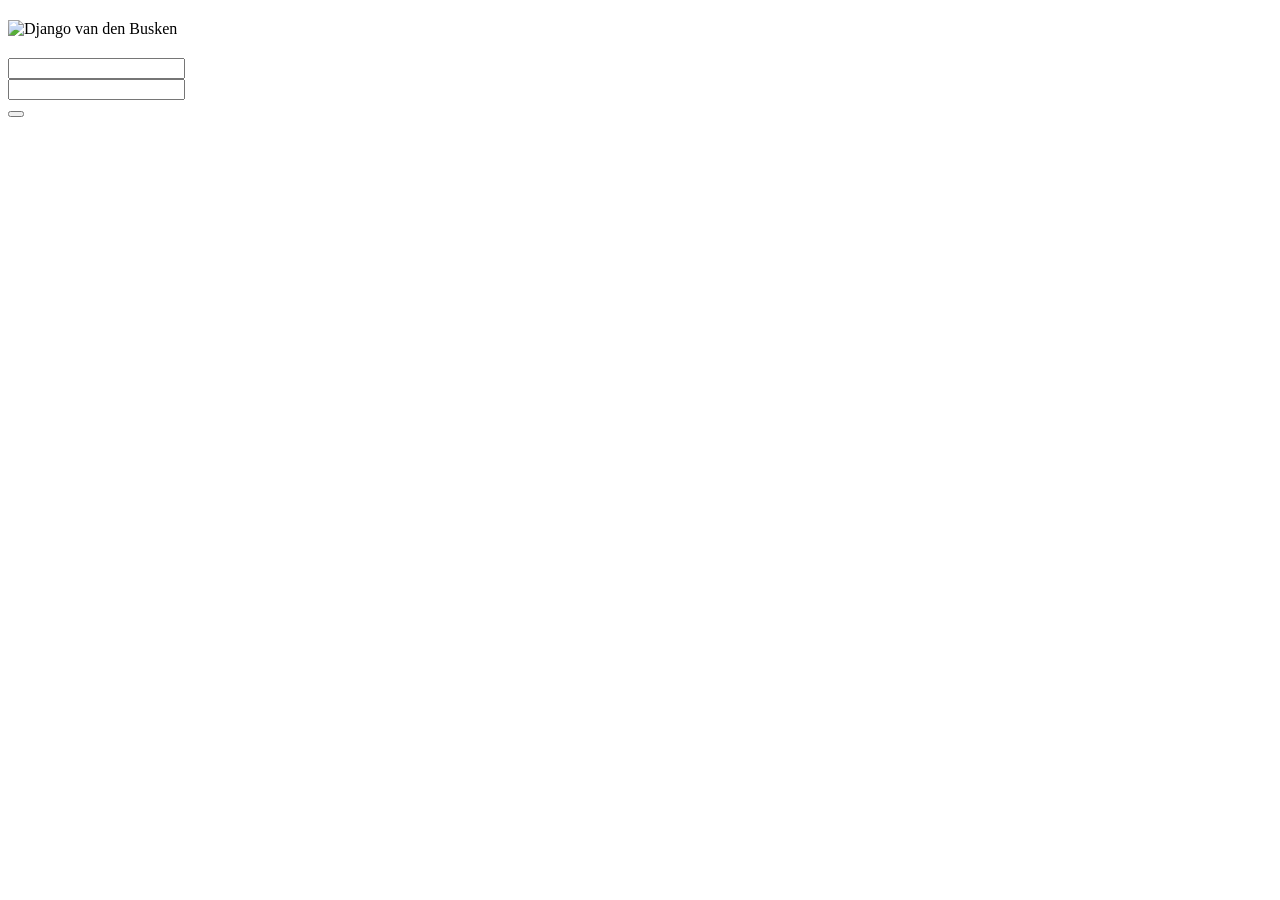
==== about.html @ bed444c1 "Add files via upload" ====
<!DOCTYPE html>
<html lang="en">
<head>
    <meta charset="UTF-8">
    <meta name="viewport" content="width=device-width, initial-scale=1.0">
    <meta name="description" data-i18n="about.meta.description">
    <title data-i18n="about.meta.title"></title>
    <link rel="icon" type="image/x-icon" href="./assets/favicon/favicon.ico">
    <link rel="icon" type="image/png" sizes="32x32" href="./assets/favicon/favicon-32x32.png">
    <link rel="icon" type="image/png" sizes="16x16" href="./assets/favicon/favicon-16x16.png">
    <link rel="apple-touch-icon" sizes="180x180" href="./assets/favicon/apple-touch-icon.png">
    <link rel="manifest" href="./assets/favicon/site.webmanifest">
    <script src="https://cdn.tailwindcss.com"></script>
    <script src="https://unpkg.com/feather-icons"></script>
    <script src="https://cdn.jsdelivr.net/npm/feather-icons/dist/feather.min.js"></script>
    <script>
                        tailwind.config = {
                            theme: {
                                extend: {
                                    colors: {
                                        primary: '#e9d7bd',
                                        secondary: '#B99A81',
                                        accent: '#333333',
}
                                }
                            }
                        }
</script>
    <link rel="stylesheet" href="./assets/css/style.css">
</head>
<body class="bg-primary text-gray-100">
<div id="top-of-page"></div>




<!-- About Banner -->
<section class="pt-32 pb-20 bg-secondary reveal-stagger">
    <div class="container mx-auto px-6 text-center reveal-stagger">
        <h1 class="text-4xl md:text-6xl font-bold mb-6 text-white" data-i18n="about.banner.title"></h1>
        <p class="text-xl text-white/90 max-w-3xl mx-auto" data-i18n="about.banner.subtitle"></p>
    </div>
</section>

<!-- Photo and Text Block Section -->
<section class="py-20 bg-primary reveal-stagger">
    <div class="container mx-auto px-6">
        <div class="flex flex-col md:flex-row items-center">
            <div class="md:w-1/2 mb-10 md:mb-0 md:pr-8 ">
                <img src="./assets/Images/fotoshoot/Django-18.jpg" alt="Django van den Busken">
            </div>
            <div class="md:w-1/2">
                <h2 class="text-3xl md:text-4xl font-bold mb-6 text-white reveal-stagger" data-i18n="about.section.name"></h2>

                <p class="text-lg text-gray-700 mb-6" data-i18n="about.section.paragraph1"></p>
                <p class="text-lg text-gray-700 mb-6" data-i18n="about.section.paragraph2"></p>
                <p class="text-lg text-gray-700 mb-6" data-i18n="about.section.paragraph3"></p>

                <div class="flex flex-wrap gap-4 reveal-stagger">
                    <div class="bg-white/10 p-4 rounded-lg">
                        <h3 class="font-bold text-gray-800" data-i18n="about.section.stat_experience_value"></h3>
                        <p class="text-gray-700" data-i18n="about.section.stat_experience_label"></p>
                    </div>
                    <div class="bg-white/10 p-4 rounded-lg">
                        <h3 class="font-bold text-gray-800" data-i18n="about.section.stat_projects_value"></h3>
                        <p class="text-gray-700" data-i18n="about.section.stat_projects_label"></p>
                    </div>
                    <div class="bg-white/10 p-4 rounded-lg">
                        <h3 class="font-bold text-gray-800" data-i18n="about.section.stat_awards_value"></h3>
                        <p class="text-gray-700" data-i18n="about.section.stat_awards_label"></p>
                    </div>
                </div>
            </div>
        </div>
    </div>
</section>

<!--Brands Section-->
<div class="content">
        <div class="inf-slider__outer-container reveal-stagger">
            <!-- Make inner slider absolute, move with JS, slice elements outside of parent container -->
             <div><h2 class="text-3xl md:text-4xl font-bold mb-12 text-center text-shadow-subtle" data-i18n="index.brands.title"></h2>
            <script type="module" src="./assets/JS/script.js"></script>
            </div>
        </div>
    </div>

<!-- Newsletter Section -->
<section class="py-20 bg-primary/10">
    <div class="container mx-auto px-6 reveal">
        <div class="max-w-2xl mx-auto text-center">
            <h2 class="text-3xl md:text-4xl font-bold mb-6 text-white text-shadow-subtle" data-i18n="about.news.title"></h2>

            <p class="text-lg text-gray-700 mb-8" data-i18n="about.news.subtitle"></p>

           <form class="grid grid-cols-1 sm:grid-cols-2 gap-4"
      action="https://api.web3forms.com/submit" method="POST">
  <input type="hidden" name="access_key" value="23b78eca-0057-41c8-b9d3-3461f44a1940">

  <div class="sm:flex-1">
    <input type="text"
           name="name"
           required
            placeholder=""
            data-i18n-placeholder="about.news.name"
           class="w-full px-6 py-3 bg-white/10 border border-white/40 rounded-lg focus:outline-none focus:ring-2 focus:ring-accent text-black placeholder-black/30">
  </div>

  <div class="sm:flex-1">
    <input type="email"
           name="email"
           required
           placeholder=""
            data-i18n-placeholder="about.news.email"
           class="w-full px-6 py-3 bg-white/10 border border-white/40 rounded-lg focus:outline-none focus:ring-2 focus:ring-accent text-black placeholder-black/30">
  </div>

  <button type="submit"
          class="sm:col-span-2 bg-accent hover:bg-accent/90 text-white px-8 py-3 rounded-full font-medium transition-all shadow-lg" data-i18n="about.news.button">
  </button>
</form>
            <p class="text-sm text-black-200/70 mt-4 text-shadow-subtle">
            <a href="https://drive.google.com/file/d/1Plbt774JwQTBChUM1iTGbqXN_gj77_e3/view?usp=sharing" 
            target="_blank"
                rel="noopener noreferrer"
            class="underline hover:text-black" data-i18n="footer.ps"></a></p>
        </div>
    </div>
</section>

  <!-- Footer-->
  <div id="footer-container"></div>

  <!-- JS -->
  <script src="./assets/JS/layout.js" defer></script>
  <script src="./assets/JS/site.js" defer></script>
  <script src="./assets/JS/lang.js" defer></script>
</body>
</html>
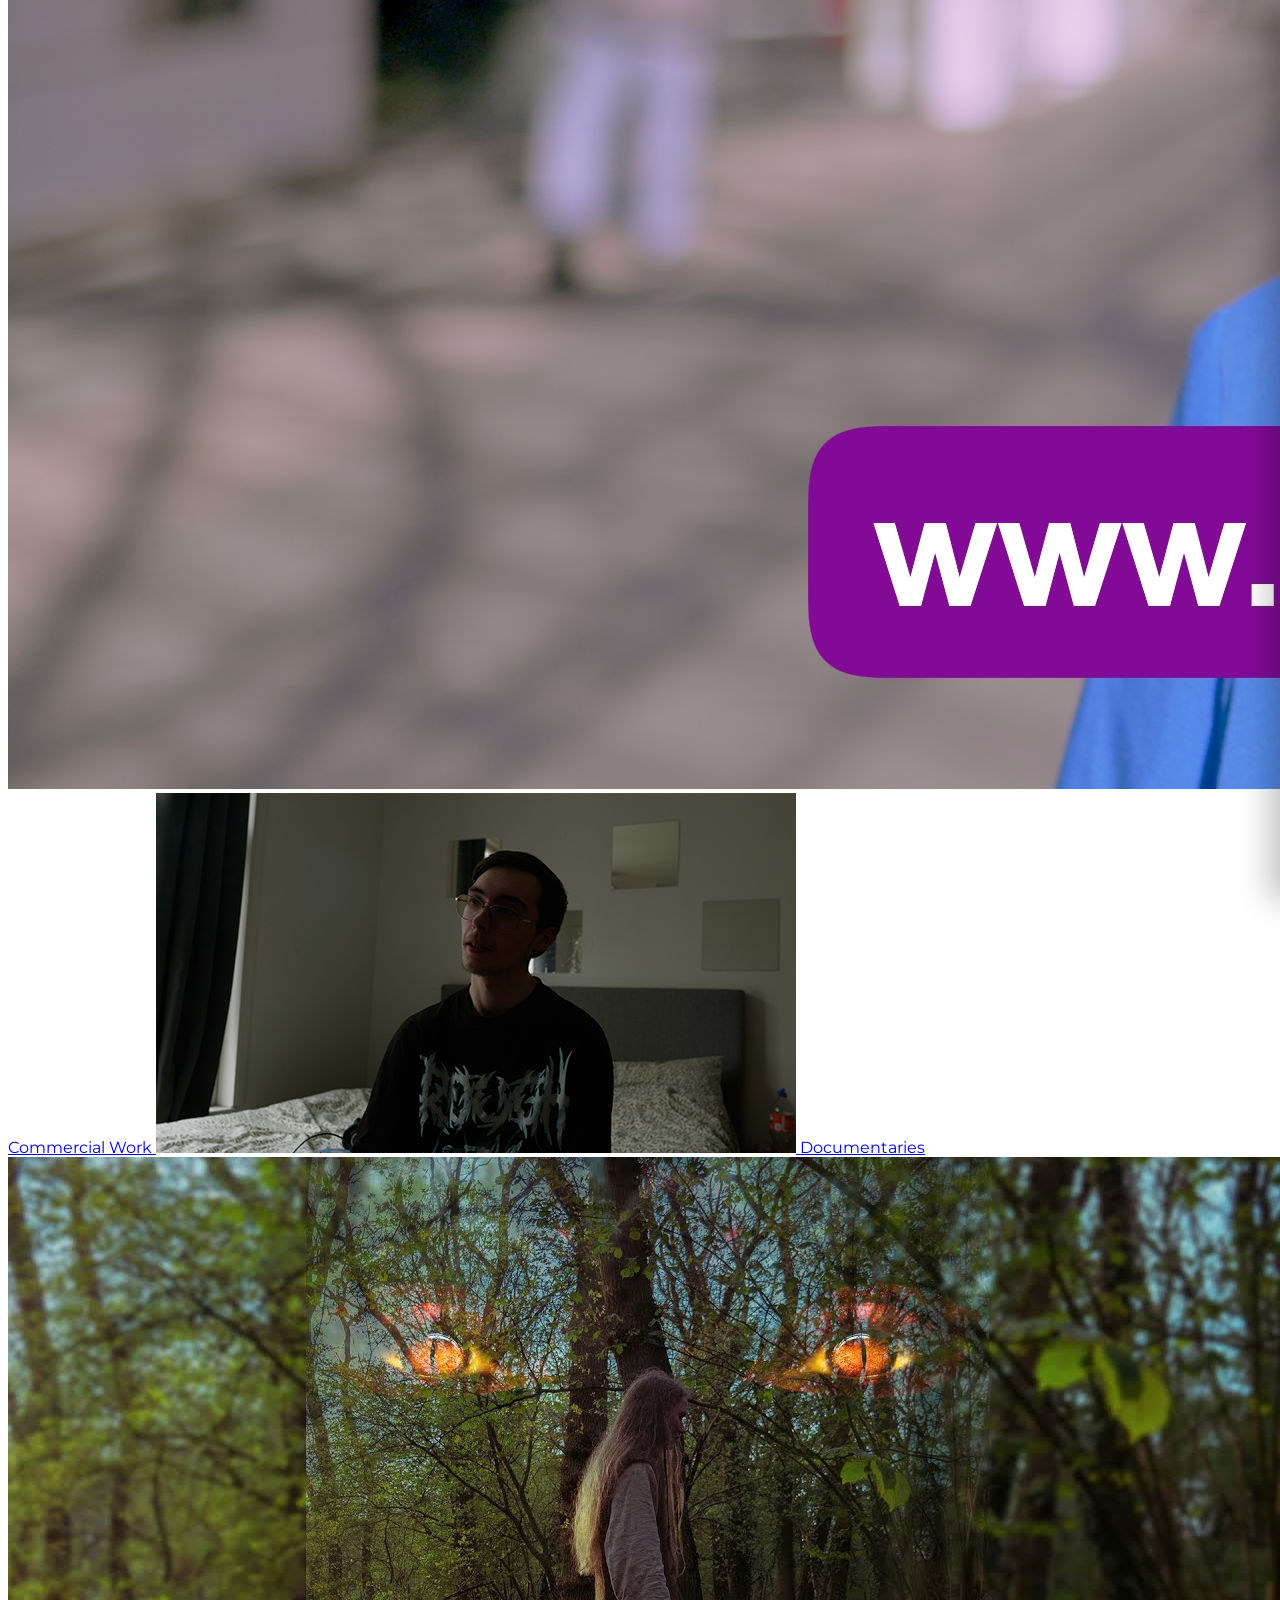
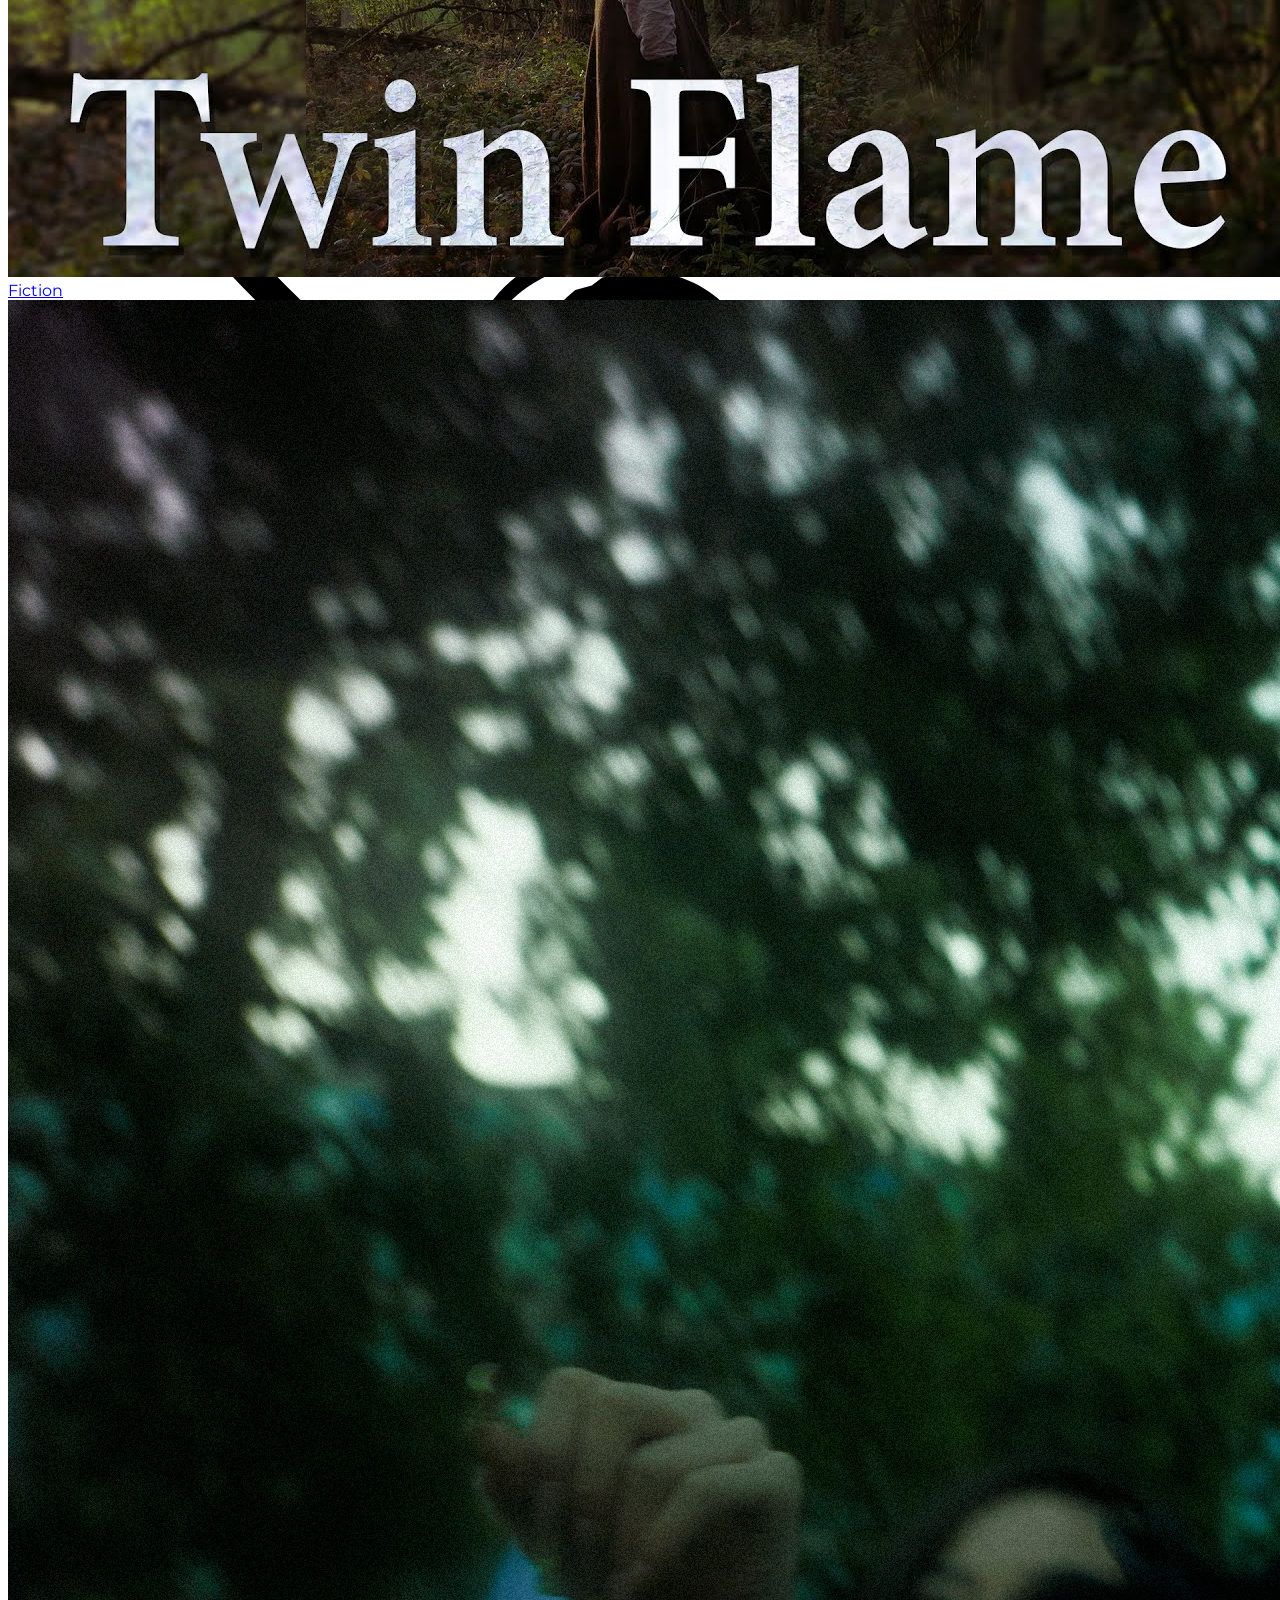
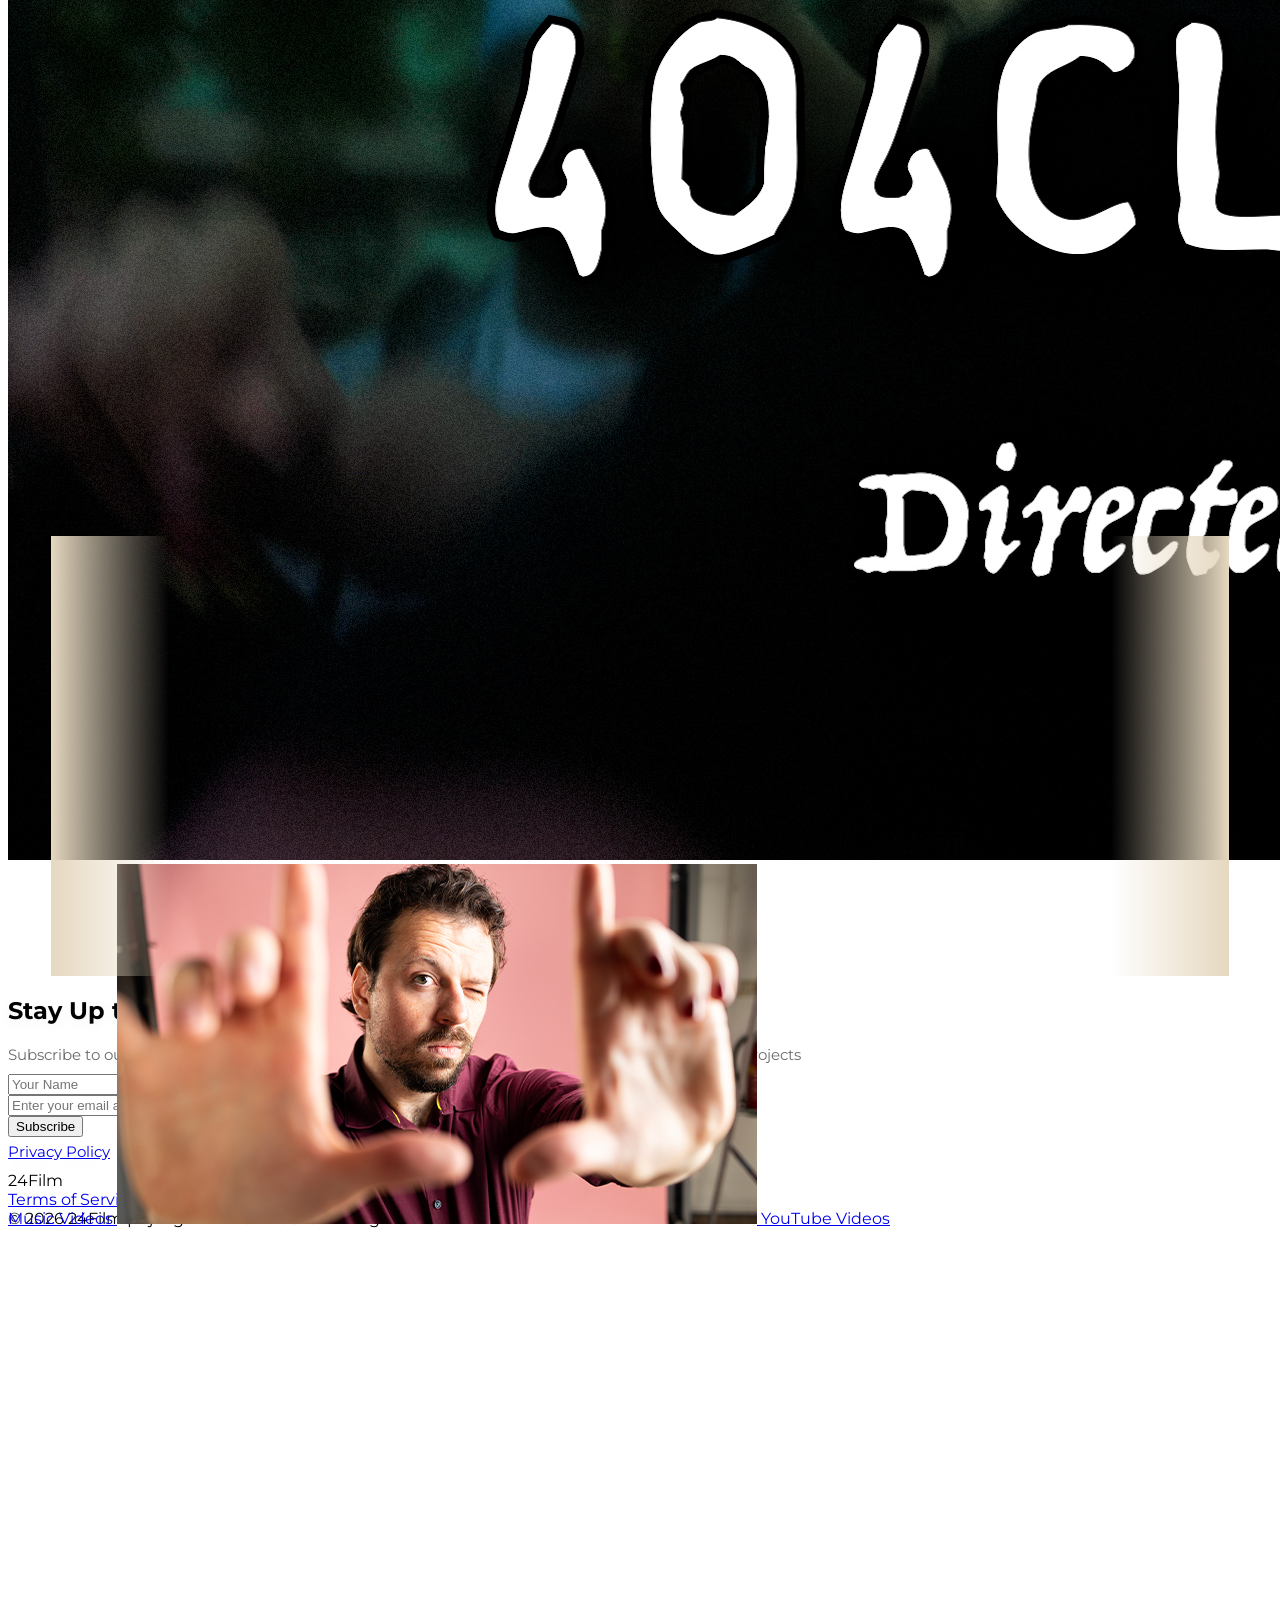
==== commit de0773e0: "patch 24-3-2026, fixed visibility on text forms, added inner scroll and x to close feature to portfo" ====
--- a/about.html
+++ b/about.html
@@ -35,10 +35,12 @@
 
 
 <!-- About Banner -->
-<section class="pt-32 pb-20 bg-secondary reveal-stagger">
-    <div class="container mx-auto px-6 text-center reveal-stagger">
-        <h1 class="text-4xl md:text-6xl font-bold mb-6 text-white" data-i18n="about.banner.title"></h1>
-        <p class="text-xl text-white/90 max-w-3xl mx-auto" data-i18n="about.banner.subtitle"></p>
+<section class="page-banner">
+    <div class="page-banner__inner">
+        <div class="page-banner__content">
+            <h1 class="page-banner__title" data-i18n="about.banner.title"></h1>
+            <p class="page-banner__subtitle" data-i18n="about.banner.subtitle"></p>
+        </div>
     </div>
 </section>
 
@@ -103,7 +105,7 @@
            required
             placeholder=""
             data-i18n-placeholder="about.news.name"
-           class="w-full px-6 py-3 bg-white/10 border border-white/40 rounded-lg focus:outline-none focus:ring-2 focus:ring-accent text-black placeholder-black/30">
+           class="w-full px-6 py-3 bg-white/10 border border-white/40 rounded-lg focus:outline-none focus:ring-2 focus:ring-accent text-gray-700/90 placeholder-black/30">
   </div>
 
   <div class="sm:flex-1">
@@ -112,7 +114,7 @@
            required
            placeholder=""
             data-i18n-placeholder="about.news.email"
-           class="w-full px-6 py-3 bg-white/10 border border-white/40 rounded-lg focus:outline-none focus:ring-2 focus:ring-accent text-black placeholder-black/30">
+           class="w-full px-6 py-3 bg-white/10 border border-white/40 rounded-lg focus:outline-none focus:ring-2 focus:ring-accent text-gray-700/90 placeholder-black/30">
   </div>
 
   <button type="submit"
--- a/assets/css/style.css
+++ b/assets/css/style.css
@@ -0,0 +1,507 @@
+/* Google Fonts Import and Global Styles */
+@import url('https://fonts.googleapis.com/css2?family=Montserrat:wght@300;400;600;700&display=swap');
+body {
+            font-family: 'Montserrat', sans-serif;
+            scroll-behavior: smooth;
+        }
+.video-container {
+            position: relative;
+            width: 100vw;
+            height: 100vh;
+            overflow: hidden;
+        }
+ .video-container video {
+            min-width: 100%;
+            min-height: 100%;
+            position: absolute;
+            top: 50%;
+            left: 50%;
+            transform: translate(-50%, -50%);
+            object-fit: cover;
+        }
+        
+.transition-all {
+            transition: all 0.3s ease;
+        }
+
+.text-shadow-subtle {
+  text-shadow: 0 3px 15px rgba(0,0,0,0.06);
+}
+
+.text-shadow-cinematic {
+  text-shadow: 0 4px 20px rgba(0,0,0,0.45);
+}
+
+.text-shadow-beige-glow {
+  text-shadow: 0 0 12px rgba(233,215,189,0.6);
+}
+h1 {
+	font-size: 16px;
+	margin-top: 0;
+}
+
+p {
+	color: rgba(78, 78, 78, 0.84);
+	font-size: 15px;
+	margin-bottom: 10px;
+	margin-top: 5px;
+}
+
+.card {
+	max-width: 620px;
+	margin: 0 auto;
+	padding: 16px;
+	border: 1px solid rgb(255, 255, 255);
+	border-radius: 16px;
+}
+
+.card p:last-child {
+	margin-bottom: 0;
+}
+
+:root {
+  --header-height: 60px; /* adjust if your header is taller/shorter */
+}
+/* Video overlay theme (site-aligned, replaces "white pop" look) */
+#video-overlay{
+  align-items: center !important;     /* overrides Tailwind items-end */
+  justify-content: center !important;
+  padding: 24px;                      /* breathing room on small screens */
+  background: rgba(0, 0, 0, 0.55) !important;
+}
+
+#video-box{
+  background: rgba(230, 216, 192, 0.20) !important; /* matches your secondary tone */
+  color: rgba(255, 255, 255, 0.92);
+  border: 1px solid rgba(255, 255, 255, 0.14);
+  box-shadow: 0 35px 90px rgba(0,0,0,0.50);
+
+  border-radius: 24px !important;     /* overrides rounded-t-2xl */
+  width: min(92vw, 1100px) !important;
+  max-height: 82vh !important;        /* avoids touching top/bottom */
+  height: auto !important;
+
+  overflow: hidden;
+}
+/* Hero (full) overlay: prevent the modal from collapsing to a thin strip */
+#video-overlay.video-overlay-full #video-box{
+  height: 82vh !important;
+  max-height: 82vh !important;
+}
+
+/* Ensure the video area truly fills that height */
+#video-overlay.video-overlay-full #video-media{
+  height: 100% !important;
+}
+
+/* Overlay layout */
+#video-grid,
+#video-box > .grid{
+  height: 100%;
+  min-height: 0;
+}
+
+/* Only the text panel should scroll */
+#video-text,
+#video-box .p-6{
+  min-height: 0;
+  overflow-y: auto;
+  overflow-x: hidden;
+  -webkit-overflow-scrolling: touch;
+  overscroll-behavior: contain;
+}
+
+/* Text colors for dark theme */
+#video-title{ color: rgba(255, 255, 255, 0.95) !important; }
+#video-desc,
+#video-role,
+#video-credits,
+#video-credits li{ color: rgba(255, 255, 255, 0.80) !important; }
+#video-text h3{ color: rgba(233, 215, 189, 0.95) !important; }
+
+/* Optional divider on desktop split layout */
+@media (min-width: 768px){
+  #video-text{ border-left: 1px solid rgba(255, 255, 255, 0.10); }
+}
+
+/* On phones: slightly taller, still floating */
+@media (max-width: 767px){
+  #video-overlay{ padding: 14px; }
+
+  #video-box{
+    width: 96vw !important;
+    height: 88vh !important;
+    max-height: 88vh !important;
+    border-radius: 20px !important;
+  }
+
+  #video-grid{
+    grid-template-columns: 1fr !important;
+    grid-template-rows: 40vh minmax(0, 1fr) !important;
+  }
+
+  #video-media{
+    height: 40vh !important;
+    min-height: 40vh !important;
+  }
+
+  #video-text{
+    height: 100%;
+    min-height: 0;
+  }
+}
+/* Make overlay section labels consistent across pages */
+#video-overlay h3[data-i18n="commercial.defaulttext.credits"],
+#video-overlay h3[data-i18n="commercial.defaulttext.role"]{
+  color: rgba(233, 215, 189, 0.95) !important;
+}
+/* overlay animation */
+.portfolio-menu { transition: opacity 0.3s ease, transform 0.3s ease; }
+
+/* active overlay class for overlay container (you use .active on overlay) */
+#portfolio-overlay.active { opacity: 1 !important; pointer-events: auto; }
+
+/* content slide */
+#portfolio-content { transform: translateY(-100%); transition: transform 0.5s ease; }
+#portfolio-content.translate-y-0 { transform: translateY(0); }
+
+/* rotate triangle */
+#portfolio-toggle.active svg { transform: rotate(180deg); }
+
+/* Smooth infinite scroll */
+@keyframes brand-marquee {
+  0% {
+    transform: translateX(0);
+  }
+  100% {
+    transform: translateX(-50%);
+  }
+}
+
+.brand-marquee {
+  display: inline-flex;
+  width: max-content;
+  animation: brand-marquee 60s linear infinite;
+  will-change: transform;
+}
+
+/* Scroll Reveal Animation */
+.reveal {
+  opacity: 0;
+  transform: translateY(30px);
+  transition: all 0.4s ease-out;
+}
+
+.reveal.visible {
+  opacity: 1;
+  transform: translateY(0);
+}
+.reveal-stagger > * {
+  opacity: 0;
+  transform: translateY(30px);
+  transition: all 0.4s ease-out;
+}
+
+.reveal-stagger.visible > * {
+  opacity: 1;
+  transform: translateY(0);
+}
+
+.reveal-stagger > *:nth-child(1) { transition-delay: 0.1s; }
+.reveal-stagger > *:nth-child(2) { transition-delay: 0.3s; }
+.reveal-stagger > *:nth-child(3) { transition-delay: 0.5s; }
+.reveal-stagger > *:nth-child(4) { transition-delay: 0.7s; }
+.reveal-stagger > *:nth-child(5) { transition-delay: 0.9s; }
+
+/* Language Button Animation */
+.lang-btn img {
+  opacity: 0.7;
+}
+
+.lang-btn.selected img {
+  opacity: 1;
+  transform: scale(1.15);
+}
+.cal-embed {
+  width: 100%;
+  overflow-y: auto;
+  overflow-x: hidden;
+  border-radius: 16px;
+}
+/* Mobile hamburger menu: full-screen backdrop + slide-in panel */
+.mobile-menu-backdrop{
+  position: fixed;
+  inset: 0;
+  background: rgba(0, 0, 0, 0.55);
+  opacity: 0;
+  pointer-events: none;
+  transition: opacity 260ms ease;
+  z-index: 9998;
+}
+.mobile-menu-backdrop.is-open{
+  opacity: 1;
+  pointer-events: auto; /* blocks clicks to the page */
+}
+
+.mobile-menu-panel{
+  position: fixed;
+  top: 0;
+  right: 0;
+  height: 100vh;
+  width: min(82vw, 360px);
+
+  transform: translateX(100%);
+  transition: transform 320ms ease;
+
+  z-index: 9999;
+  overflow-y: auto;
+  -webkit-overflow-scrolling: touch;
+  box-shadow: -10px 0 30px rgba(0,0,0,0.25);
+
+  pointer-events: none;
+}
+.mobile-menu-panel.is-open{
+  transform: translateX(0);
+  pointer-events: auto;
+}
+
+/* Prevent scrolling behind the menu */
+body.menu-open{
+  overflow: hidden;
+  touch-action: none;
+}
+
+/* Caret: option to slide a bit + flip on open */
+.mobile-menu-panel .mobile-caret{
+  display: inline-block;
+  transition: transform 220ms ease, opacity 220ms ease;
+  transform: translateX(0) rotate(0deg);
+  opacity: 0.75;
+}
+.mobile-menu-panel details[open] > summary .mobile-caret{
+  transform: translateX(4px) rotate(180deg);
+  opacity: 1;
+}
+
+/* Menu items look like outlined pills (exclude book button + sv icon link) */
+.mobile-menu-panel a:not(.bg-accent):not(.mobile-menu-icon),
+.mobile-menu-panel details > summary{
+  display: flex;
+  align-items: center;
+  justify-content: space-between;
+
+  width: 100%;
+  padding: 2px 12px;
+  border-radius: 9999px;
+  border: 3px solid rgba(255, 249, 235, 0.41);
+  background: transparent;
+
+  color: rgba(251, 251, 251, 0.95);
+  font-weight: 600;
+  text-decoration: none;
+
+  transition: background 160ms ease, border-color 160ms ease;
+}
+
+/* Remove default summary marker */
+.mobile-menu-panel details > summary{
+  list-style: none;
+}
+.mobile-menu-panel details > summary::-webkit-details-marker{
+  display: none;
+}
+
+/* Hover feedback */
+.mobile-menu-panel a:not(.bg-accent):not(.mobile-menu-icon):hover,
+.mobile-menu-panel details > summary:hover{
+  background: rgba(255, 255, 255, 0.08);
+  border-color: rgba(255, 255, 255, 0.55);
+}
+
+/* Submenu container: animate open/close */
+.mobile-menu-panel details > .mobile-submenu{
+  display: flex !important;
+  flex-direction: column;
+
+  overflow: hidden;
+  max-height: 0;
+  opacity: 0;
+  transform: translateY(-6px);
+  margin-top: 0;
+
+  pointer-events: none;
+
+  transition:
+    max-height 360ms ease,
+    opacity 260ms ease,
+    transform 360ms ease,
+    margin-top 360ms ease;
+  will-change: max-height, opacity, transform;
+}
+
+.mobile-menu-panel details[open] > .mobile-submenu{
+  max-height: 520px;
+  opacity: 1;
+  transform: translateY(0);
+  margin-top: 0.75rem;
+  pointer-events: auto;
+}
+
+/* --- Stagger: use keyframe animation (more reliable on mobile than transition-delay) --- */
+@keyframes mobileSubmenuItemIn{
+  from { opacity: 0; transform: translateY(-6px); }
+  to   { opacity: 1; transform: translateY(0); }
+}
+
+/* Reset state when closed */
+.mobile-menu-panel details:not([open]) > .mobile-submenu a{
+  opacity: 0;
+  transform: translateY(-6px);
+  animation: none;
+}
+
+/* Animate in when opened */
+.mobile-menu-panel details[open] > .mobile-submenu a{
+  opacity: 1;
+  transform: translateY(0);
+  animation: mobileSubmenuItemIn 160ms ease both;
+}
+
+/* Stagger delays (short + snappy) */
+.mobile-menu-panel details[open] > .mobile-submenu a:nth-child(1){ animation-delay: 30ms; }
+.mobile-menu-panel details[open] > .mobile-submenu a:nth-child(2){ animation-delay: 70ms; }
+.mobile-menu-panel details[open] > .mobile-submenu a:nth-child(3){ animation-delay: 100ms; }
+.mobile-menu-panel details[open] > .mobile-submenu a:nth-child(4){ animation-delay: 130ms; }
+.mobile-menu-panel details[open] > .mobile-submenu a:nth-child(5){ animation-delay: 160ms; }
+
+/* Respect reduced-motion settings */
+@media (prefers-reduced-motion: reduce){
+  .mobile-menu-backdrop,
+  .mobile-menu-panel,
+  .mobile-menu-panel details > .mobile-submenu,
+  .mobile-menu-panel .mobile-caret{
+    transition: none !important;
+  }
+  .mobile-menu-panel details[open] > .mobile-submenu a{
+    animation: none !important;
+  }
+}
+/* Keep the newsletter embed underneath header/dropdowns */
+iframe[title="Newsletter archive"] {
+  position: relative;
+  z-index: 0;
+}
+/* Prevent page scroll while portfolio popup is open */
+body.video-overlay-open{
+  overflow: hidden;
+  touch-action: none;
+}
+#video-close-btn{
+  cursor: pointer;
+}
+
+@media (max-width: 767px){
+  #video-close-btn{
+    top: 10px;
+    right: 10px;
+    width: 46px;
+    height: 46px;
+    font-size: 28px;
+  }
+}
+
+/* =========================
+   Reusable page banner
+   ========================= */
+
+.page-banner{
+  /* Adjustable defaults */
+  --banner-bg: var(--secondary, #B99A81);
+  --banner-min-height-desktop: 320px;
+  --banner-min-height-mobile: 180px;
+
+  --banner-padding-top-desktop: 128px;
+  --banner-padding-bottom-desktop: 64px;
+  --banner-padding-top-mobile: 64px;
+  --banner-padding-bottom-mobile: 0px;
+
+  --banner-title-size-desktop: 3.75rem;   /* about text-6xl */
+  --banner-title-size-mobile: 2rem;       /* about text-3xl */
+  --banner-subtitle-size-desktop: 1.25rem;/* about text-xl */
+
+  --banner-gap-desktop: 14px;
+  --banner-gap-mobile: 0px;
+
+  background: var(--banner-bg);
+  min-height: var(--banner-min-height-desktop);
+  padding-top: var(--banner-padding-top-desktop);
+  padding-bottom: var(--banner-padding-bottom-desktop);
+
+  display: flex;
+  align-items: center;
+}
+
+.page-banner__inner{
+  width: 100%;
+  max-width: 72rem;
+  margin: 0 auto;
+  padding-left: 1.5rem;
+  padding-right: 1.5rem;
+  text-align: center;
+}
+
+.page-banner__content{
+  min-height: calc(
+    var(--banner-min-height-desktop)
+    - var(--banner-padding-top-desktop)
+    - var(--banner-padding-bottom-desktop)
+  );
+
+  display: flex;
+  flex-direction: column;
+  justify-content: center;
+  align-items: center;
+  gap: var(--banner-gap-desktop);
+}
+
+.page-banner__title{
+  margin: 0;
+  color: #ffffff;
+  font-weight: 700;
+  line-height: 1.1;
+  font-size: var(--banner-title-size-desktop);
+}
+
+.page-banner__subtitle{
+  margin: 0;
+  color: rgba(255,255,255,0.9);
+  line-height: 1.45;
+  font-size: var(--banner-subtitle-size-desktop);
+  max-width: 48rem;
+}
+
+/* Mobile behavior */
+@media (max-width: 767px){
+  .page-banner{
+    min-height: var(--banner-min-height-mobile);
+    padding-top: var(--banner-padding-top-mobile);
+    padding-bottom: var(--banner-padding-bottom-mobile);
+  }
+
+  .page-banner__content{
+    min-height: calc(
+      var(--banner-min-height-mobile)
+      - var(--banner-padding-top-mobile)
+      - var(--banner-padding-bottom-mobile)
+    );
+    gap: var(--banner-gap-mobile);
+  }
+
+  .page-banner__title{
+    font-size: var(--banner-title-size-mobile);
+  }
+
+  .page-banner__subtitle{
+    display: none;
+  }
+}
